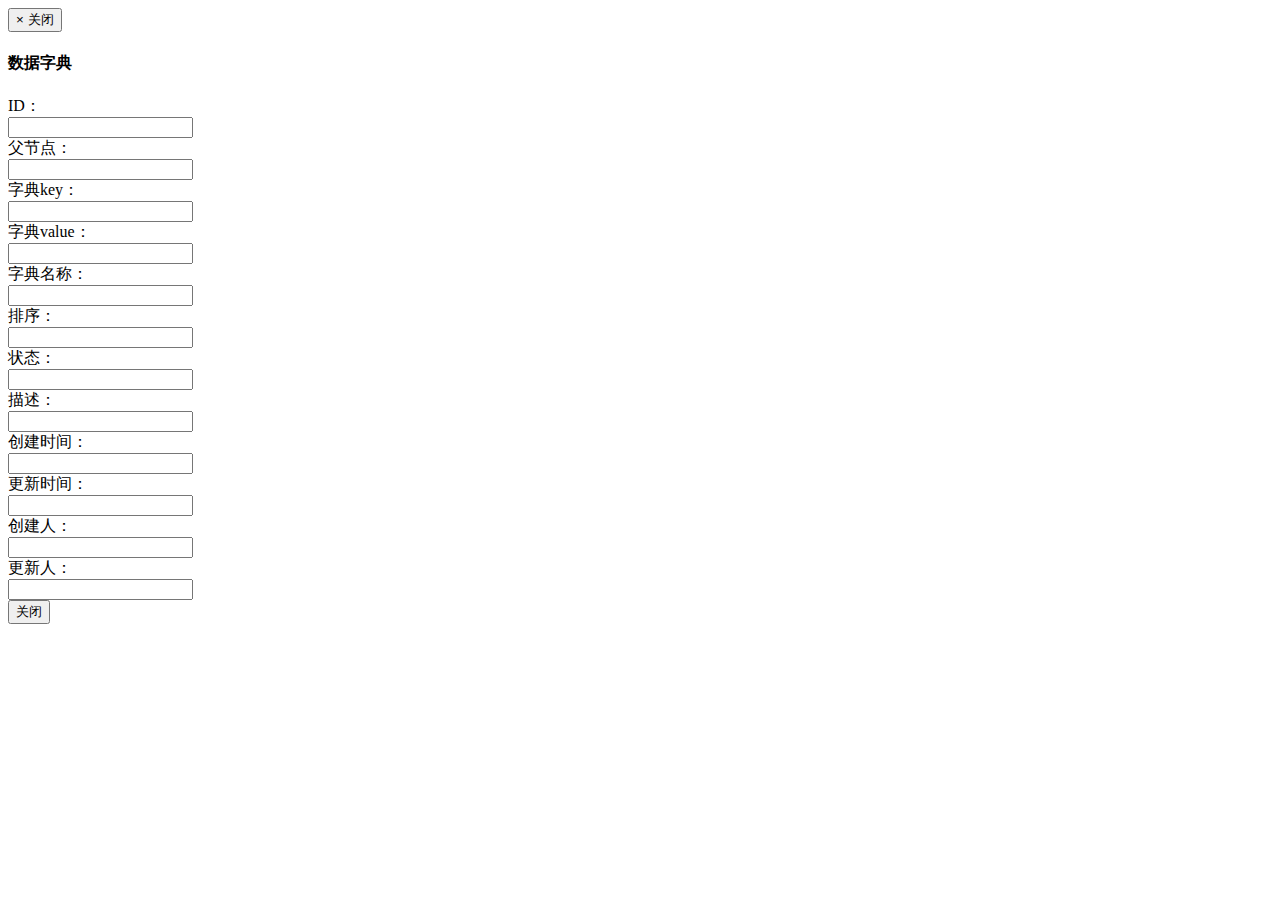
==== src/main/resources/templates/views/dictionaries/pop_info_dictionary.html @ 2f37fd42 "查看信息" ====
<!DOCTYPE html>
<html lang="en" xmlns:th="http://www.thymeleaf.org">
<body>
<div class="modal-header">
    <button type="button" class="close" data-dismiss="modal">
        <span aria-hidden="true">&times;</span>
        <span class="sr-only">关闭</span>
    </button>
    <h4 class="modal-title" id="myModalLabel">数据字典</h4>
</div>
<div class="ibox-content pre-scrollable">
    <form class="form-horizontal">
        <div class="form-group">
            <label class="col-sm-3 control-label">ID：</label>
            <div class="col-sm-8 view-info">
                <input th:id="_id" th:name="id" th:value="${cmsDictionary.id}" class="form-control" type="text">
            </div>
        </div>


        <div class="form-group">
            <label class="col-sm-3 control-label">父节点：</label>
            <div class="col-sm-8 view-info">
                <input th:id="_parentId" th:name="parentId" th:value="${cmsDictionary.parentId}"
                       class="form-control"
                       type="text">
            </div>
        </div>

        <div class="form-group">
            <label class="col-sm-3 control-label">字典key：</label>
            <div class="col-sm-8 view-info">
                <input th:id="_itemKey" th:name="itemKey" th:value="${cmsDictionary.itemKey}" class="form-control"
                       type="text">
            </div>
        </div>

        <div class="form-group">
            <label class="col-sm-3 control-label">字典value：</label>
            <div class="col-sm-8 view-info">
                <input th:id="_itemValue" th:name="itemValue" th:value="${cmsDictionary.itemValue}"
                       class="form-control" type="text">
            </div>
        </div>

        <div class="form-group">
            <label class="col-sm-3 control-label">字典名称：</label>
            <div class="col-sm-8 view-info">
                <input th:id="_itemNamecn" th:name="itemNamecn" th:value="${cmsDictionary.itemNamecn}"
                       class="form-control" type="text">
            </div>
        </div>

        <div class="form-group">
            <label class="col-sm-3 control-label">排序：</label>
            <div class="col-sm-8 view-info">
                <input th:id="_sort" th:name="sort" th:value="${cmsDictionary.sort}" class="form-control"
                       type="text">
            </div>
        </div>

        <div class="form-group">
            <label class="col-sm-3 control-label">状态：</label>
            <div class="col-sm-8 view-info">
                <input th:id="_status" th:name="status" th:value="${cmsDictionary.status}" class="form-control"
                       type="text">
            </div>
        </div>

        <div class="form-group">
            <label class="col-sm-3 control-label">描述：</label>
            <div class="col-sm-8 view-info">
                <input th:id="_description" th:name="description" th:value="${cmsDictionary.description}"
                       class="form-control" type="text">
            </div>
        </div>

        <div class="form-group">
            <label class="col-sm-3 control-label">创建时间：</label>
            <div class="col-sm-8 view-info">
                <input th:id="_createTime" th:name="createTime" th:value="${cmsDictionary.createTime}"
                       class="form-control" type="text">
            </div>
        </div>

        <div class="form-group">
            <label class="col-sm-3 control-label">更新时间：</label>
            <div class="col-sm-8 view-info">
                <input th:id="_updateTime" th:name="updateTime" th:value="${cmsDictionary.updateTime}"
                       class="form-control" type="text">
            </div>
        </div>

        <div class="form-group">
            <label class="col-sm-3 control-label">创建人：</label>
            <div class="col-sm-8 view-info">
                <input th:id="_adminCreate" th:name="adminCreate" th:value="${cmsDictionary.adminCreate}"
                       class="form-control" type="text">
            </div>
        </div>

        <div class="form-group">
            <label class="col-sm-3 control-label">更新人：</label>
            <div class="col-sm-8 view-info">
                <input th:id="_adminUpdate" th:name="adminUpdate" th:value="${cmsDictionary.adminUpdate}"
                       class="form-control" type="text">
            </div>
        </div>
    </form>
</div>
<div class="modal-footer">
    <button type="button" class="btn btn-white" data-dismiss="modal">关闭</button>
</div>
</body>
</html>
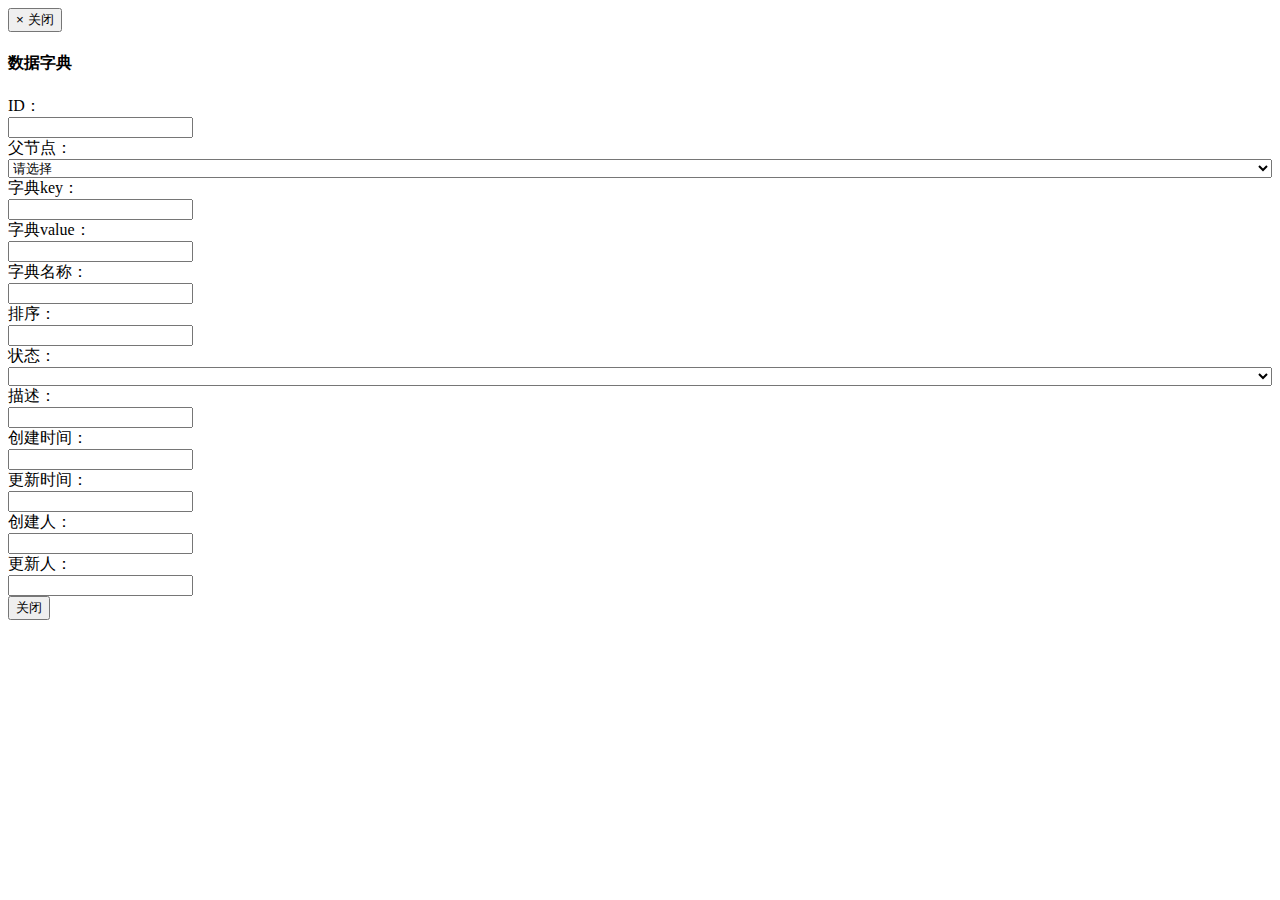
==== commit b4d73803: "tree fix bug" ====
--- a/src/main/resources/templates/views/dictionaries/pop_info_dictionary.html
+++ b/src/main/resources/templates/views/dictionaries/pop_info_dictionary.html
@@ -1,5 +1,10 @@
 <!DOCTYPE html>
 <html lang="en" xmlns:th="http://www.thymeleaf.org">
+<style>
+    .view-info {
+        pointer-events: none;
+    }
+</style>
 <body>
 <div class="modal-header">
     <button type="button" class="close" data-dismiss="modal">
@@ -17,13 +22,15 @@
             </div>
         </div>
 
-
         <div class="form-group">
             <label class="col-sm-3 control-label">父节点：</label>
             <div class="col-sm-8 view-info">
-                <input th:id="_parentId" th:name="parentId" th:value="${cmsDictionary.parentId}"
-                       class="form-control"
-                       type="text">
+                <select th:id="_parentId" th:name="parentId" class="chosen-select" style="width:100%;" tabindex="2">
+                    <option value="">请选择</option>
+                    <option th:each="item:${DICT_ALL}" th:value="${item.id}"
+                            th:text="${item.itemNamecn}"
+                            th:selected="${cmsDictionary.parentId == item.id}"></option>
+                </select>
             </div>
         </div>
 
@@ -62,8 +69,11 @@
         <div class="form-group">
             <label class="col-sm-3 control-label">状态：</label>
             <div class="col-sm-8 view-info">
-                <input th:id="_status" th:name="status" th:value="${cmsDictionary.status}" class="form-control"
-                       type="text">
+                <select th:id="_status" th:name="status" class="chosen-select" style="width:100%;" tabindex="2">
+                    <option th:each="item:${DICT_KEY_DB_STATUS}" th:value="${item.id}"
+                            th:text="${item.itemNamecn}"
+                            th:selected="${cmsDictionary.status == item.id}"></option>
+                </select>
             </div>
         </div>
 
@@ -112,4 +122,9 @@
     <button type="button" class="btn btn-white" data-dismiss="modal">关闭</button>
 </div>
 </body>
+<script>
+    $(document).ready(function () {
+        ChosenUtils.initChosen();
+    });
+</script>
 </html>